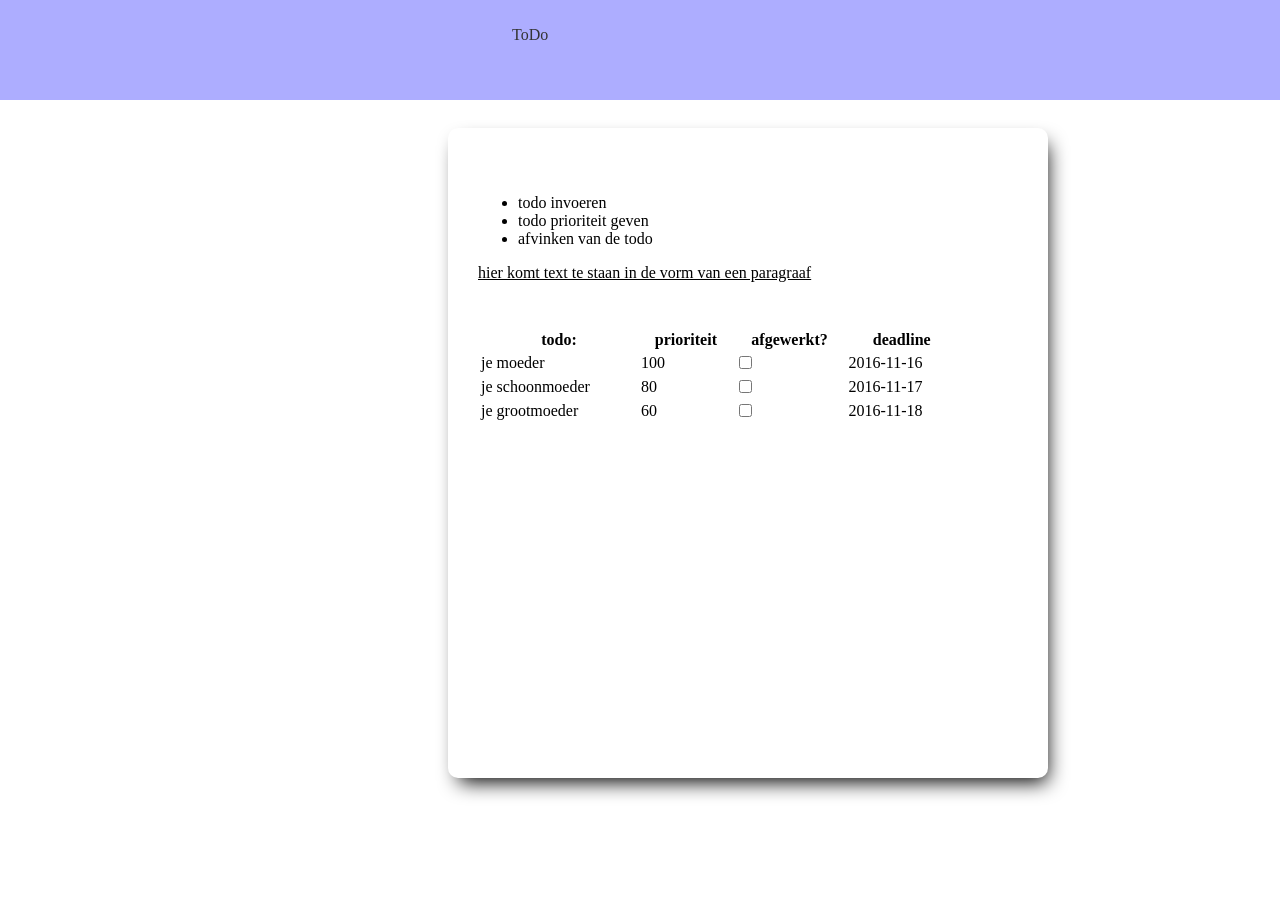
==== todolist.html @ f23e86a1 "update" ====
<!DOCTYPE html>
<html>

<head>

  	<link rel="stylesheet" href="css/stylesheet.css">
  <title>todo page</title>


  <title>Stay with me, get your work done</title>

  <meta charset="UTF-8">
  <meta name="StayWithMe" content="Task manager">
  <meta name="keywords" content="HTML, JavaScript, Todo, Task,">
  <meta name="author" content="Joris Jonk & Karsten van Herwaarden">
  </head>


<body>
    <div class="topbar">
    <div class="textdiv">
      ToDo
    </div>
    </div>
    <div class="boxed">
      <div class="editoptions">
        <ul>
          <br></br>
            <li> todo invoeren
            </li>
            <li> todo prioriteit geven
            </li>
            <li> afvinken van de todo
            </li>
        </ul>
        <u>  hier komt text te staan in de vorm van een paragraaf </u>

 </div>
 <div class="thelist">
        <table style="width:80%" >
            <tr>
                <th> todo: </th>
                <th> prioriteit </th>
                <th> afgewerkt? </th>
                <th> deadline </th>
            </tr>
            <tr>
                <td> je moeder </td>
                <td> 100 </td>
                <td> <input type="checkbox" name="check1" value="check"></td>
                <td> <time datetime="2016-11-16 20:00"> </time>2016-11-16</td>
            </tr>
            <tr>
                <td> je schoonmoeder </td>
                <td> 80 </td>
                <td> <input type="checkbox" name="check2" value="unchecked1"></td>
                <td> <time datetime="2016-11-16 20:00"> </time>2016-11-17</td>
            </tr>
            <tr>
                <td> je grootmoeder </td>
                <td> 60 </td>
                <td> <input type="checkbox" name="check3" value="unchecked2"></td>
                <td> <time datetime="2016-11-16 20:00"> </time>2016-11-18</td>
        </table>
    </div>
  </div>
  

</body>
</html>
---- css/stylesheet.css ----
.topbar {


    position: fixed;
    top: 0;
    background-color: #9999FF;
    opacity: 80%;
    height: 100px;
    width: 100%;

}
.div {
  margin: 0%;
}

.login{
  border-width: thin;
  border-color: grey;
  width: 600px;
  height: 650px;
  box-shadow: 5px 10px 20px -6px black;
  position: absolute;
  margin-top: 30%;
  margin-left: 35%;
  border-radius: 10px;
  background: #FFF;

}

.textdiv {
    position: relative;
    margin-top: 2%;
    margin-left: 40%;
    height: 50px;
    width: 200px

}

.div2 {
    background-color: #fff;
    height: 400px;
}

body {

      background-image: url("../bg_4.jpg");
      background-position: center top;
      background-repeat: no-repeat;
      margin: 0;
}


.boxed {

    border-width: thin;
    border-color: grey;
    width: 600px;
    height: 650px;
    box-shadow: 5px 10px 20px -6px black;
    position: absolute;
    margin-top: 10%;
    margin-left: 35%;
    border-radius: 10px;
    background: #FFF;

    }

.editoptions {
margin: 5%;
position: relative;

height: 50px;
width: 600px;
}

.thelist {
  position: relative;
  margin-top: 20%;
  margin left: 20%;
}

table {
margin-left: 5%;
}

.boxed2 {

    border-width: thin;
    border-color: grey;
    width: 600px;
    height: 650px;
    box-shadow: 5px 10px 20px -6px black;
    position: relative;

    margin-left: 35%;
    border-radius: 10px;
    background: #FFF;

    }
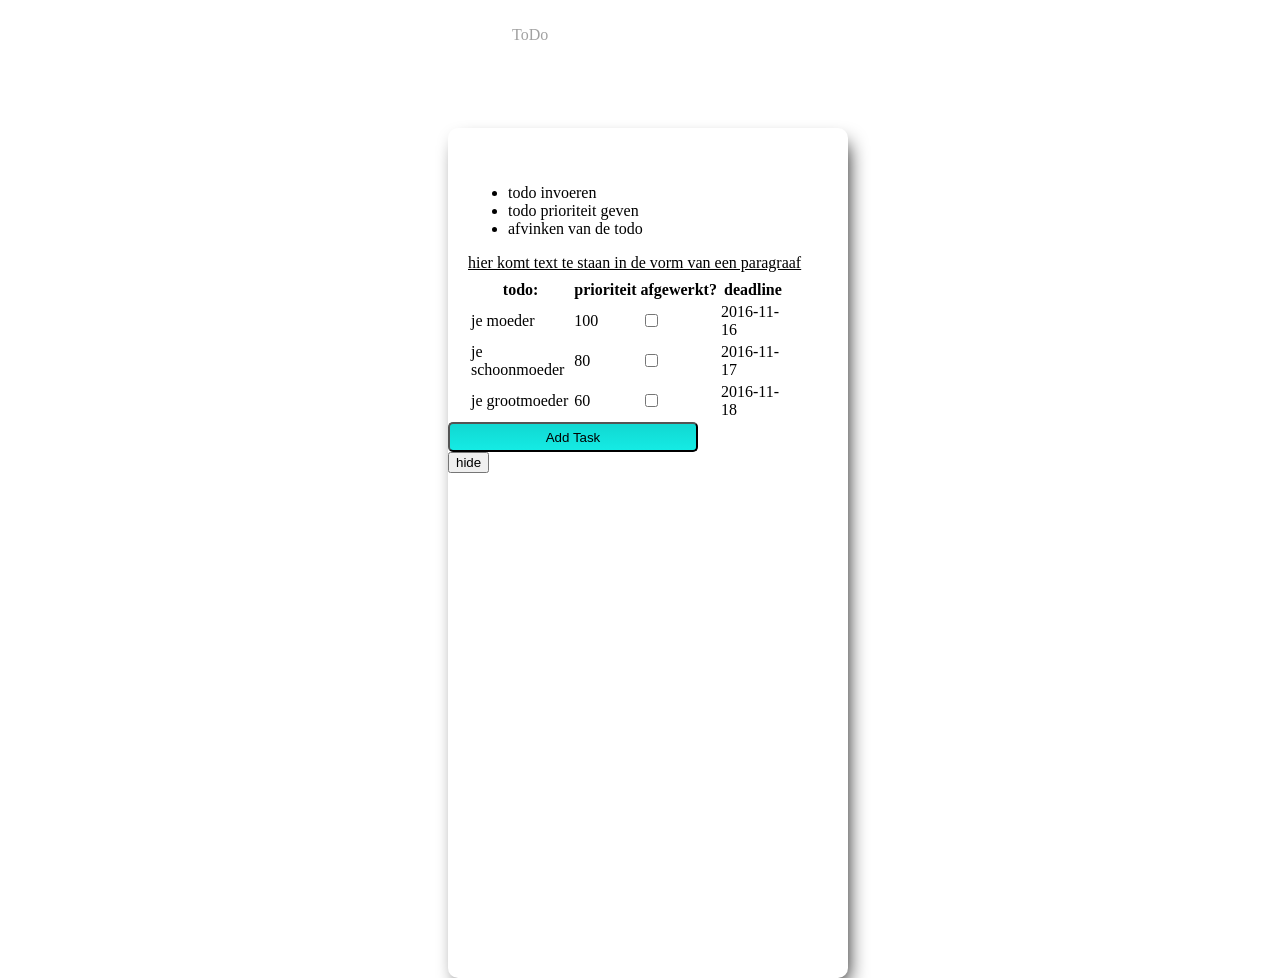
==== commit b62b1d49: "Popup-add task" ====
--- a/todolist.html
+++ b/todolist.html
@@ -4,6 +4,8 @@
 <head>
 
   	<link rel="stylesheet" href="css/stylesheet.css">
+
+    <script src="js/todoscript.js"></script>
   <title>todo page</title>
 
 
@@ -63,8 +65,33 @@
                 <td> <time datetime="2016-11-16 20:00"> </time>2016-11-18</td>
         </table>
     </div>
+
+
+    <button id="addtask_button" onclick="todo_popup_show()"> Add Task </button>
+    <br>
+
+    <!--
+test buttons
+    -->
+    <button onclick="todo_popup_hide()"> hide </button>
   </div>
-  
+
+
+<!--
+Popup Div voor het toevoegen van een taak, nog niet goed gestyled. Moet standaard gehide zijn.
+id komt voor in css + js
+-->
+
+<div class="addtask_popup" id="popup1">
+  <form name="taskinfo">
+    <input name="taskname" placeholder="todo here" > </input>
+    <br>
+    <input name="submit" type="submit" onclick="todo_popup_hide()"></input>
+  </form>
+</div>
+
+
+
 
 </body>
 </html>
--- a/css/stylesheet.css
+++ b/css/stylesheet.css
@@ -1,29 +1,93 @@
 .topbar {
-
-
     position: fixed;
     top: 0;
-    background-color: #9999FF;
+    background-color: #FFF;
     opacity: 80%;
-    height: 100px;
+    height: 50px;
     width: 100%;
+    opacity: 0.37;
 
 }
 .div {
   margin: 0%;
 }
 
+.logo {
+  margin: auto;
+  margin-top: 10%;
+  height: 100px;
+  width: 250px;
+  background-color: #000;
+
+}
+
+.inputfields {
+  margin: 10%;
+}
+
+#login_name{
+  width: 250px;
+  height: 30px;
+    border-radius: 5px;
+
+}
+#login_password{
+  width: 250px;
+  height: 30px;
+  margin-top: 5%;
+    border-radius: 5px;
+}
+#login_button{
+  width: 250px;
+  height: 30px;
+  margin-top: 10%;
+  background: linear-gradient(#11D8D2,#15EBE4);
+  border-color: #11D8D2;
+  border-radius: 5px;
+}
+#register_button{
+  width: 250px;
+  height: 30px;
+  margin-top: 5px;
+  border-radius: 5px;
+  background: linear-gradient(#11D8D2,#15EBE4);
+}
+
+#addtask_button{
+  width: 250px;
+  height: 30px;
+  border-radius: 5px;
+  background: linear-gradient(#11D8D2,#15EBE4);
+}
+
+#popup1 {
+  display: none;
+  width:400px;
+  height:600px;
+  opacity:.95;
+  top:0;
+  left:0;
+  position:fixed;
+  left: 50%;
+  background-color:#313131;
+  overflow:auto
+ }
+
+
+
+}
 .login{
   border-width: thin;
   border-color: grey;
-  width: 600px;
-  height: 650px;
+  width: 300px;
+  height: 350px;
   box-shadow: 5px 10px 20px -6px black;
   position: absolute;
-  margin-top: 30%;
-  margin-left: 35%;
+  margin-top: 10%;
+  margin-left: 38%;
   border-radius: 10px;
   background: #FFF;
+
 
 }
 
@@ -47,6 +111,8 @@
       background-position: center top;
       background-repeat: no-repeat;
       margin: 0;
+       background-size: 100%;
+       background-attachment: fixed;
 }
 
 
@@ -54,8 +120,8 @@
 
     border-width: thin;
     border-color: grey;
-    width: 600px;
-    height: 650px;
+    width: 400px;
+    height: 850px;
     box-shadow: 5px 10px 20px -6px black;
     position: absolute;
     margin-top: 10%;
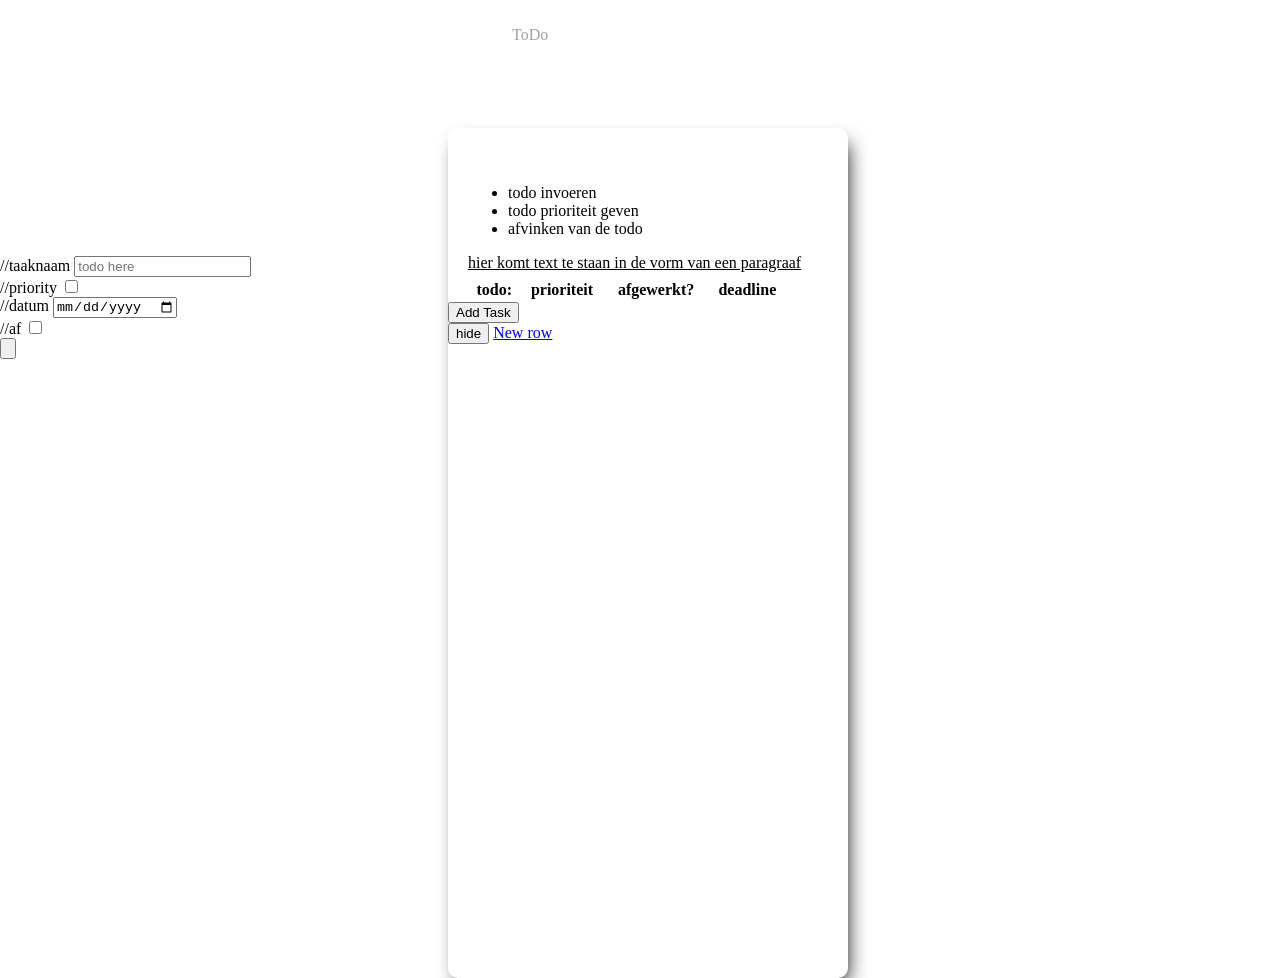
==== commit 0bbada70: "update" ====
--- a/todolist.html
+++ b/todolist.html
@@ -38,31 +38,22 @@
         <u>  hier komt text te staan in de vorm van een paragraaf </u>
 
  </div>
+
  <div class="thelist">
-        <table style="width:80%" >
+        <table style="width:80%" class="ajaxlist" >
+          <thead>
             <tr>
                 <th> todo: </th>
                 <th> prioriteit </th>
                 <th> afgewerkt? </th>
                 <th> deadline </th>
             </tr>
-            <tr>
-                <td> je moeder </td>
-                <td> 100 </td>
-                <td> <input type="checkbox" name="check1" value="check"></td>
-                <td> <time datetime="2016-11-16 20:00"> </time>2016-11-16</td>
-            </tr>
-            <tr>
-                <td> je schoonmoeder </td>
-                <td> 80 </td>
-                <td> <input type="checkbox" name="check2" value="unchecked1"></td>
-                <td> <time datetime="2016-11-16 20:00"> </time>2016-11-17</td>
-            </tr>
-            <tr>
-                <td> je grootmoeder </td>
-                <td> 60 </td>
-                <td> <input type="checkbox" name="check3" value="unchecked2"></td>
-                <td> <time datetime="2016-11-16 20:00"> </time>2016-11-18</td>
+          </thead>
+
+          <tbody id="t_newadd">
+
+          </tbody>
+
         </table>
     </div>
 
@@ -74,6 +65,7 @@
 test buttons
     -->
     <button onclick="todo_popup_hide()"> hide </button>
+    <a href="#" id="addScnt"> New row </a>
   </div>
 
 
@@ -83,11 +75,23 @@
 -->
 
 <div class="addtask_popup" id="popup1">
-  <form name="taskinfo">
+
+  <form name="taskinfo" onsubmit="return by_observer();">
+    //taaknaam
     <input name="taskname" placeholder="todo here" > </input>
     <br>
-    <input name="submit" type="submit" onclick="todo_popup_hide()"></input>
+    //priority
+    <input name="priority" type="checkbox"> </input>
+    <br>
+    //datum
+    <input name="date" type="date"> <br> </input>
+    //af
+    <input name="done" type="checkbox"> </input>
+    <br>
+
+    <input name="submit" type="button" onclick="todo_popup_hide();"></input>
   </form>
+
 </div>
 
 
--- a/css/stylesheet.css
+++ b/css/stylesheet.css
@@ -1,4 +1,6 @@
 .topbar {
+
+
     position: fixed;
     top: 0;
     background-color: #FFF;
@@ -17,7 +19,19 @@
   margin-top: 10%;
   height: 100px;
   width: 250px;
-  background-color: #000;
+  background-color: #FFF;
+  opacity: 0.8;
+
+}
+
+.logopic {
+  background-color: #FFF;
+  background-image: url(../Media/yetib.png);
+background-size: 100%;
+width: 100px;
+height: 100px;
+margin-left: 30%;
+
 
 }
 
@@ -44,6 +58,8 @@
   background: linear-gradient(#11D8D2,#15EBE4);
   border-color: #11D8D2;
   border-radius: 5px;
+  color: white;
+    font-weight: bolder;
 }
 #register_button{
   width: 250px;
@@ -51,29 +67,8 @@
   margin-top: 5px;
   border-radius: 5px;
   background: linear-gradient(#11D8D2,#15EBE4);
-}
-
-#addtask_button{
-  width: 250px;
-  height: 30px;
-  border-radius: 5px;
-  background: linear-gradient(#11D8D2,#15EBE4);
-}
-
-#popup1 {
-  display: none;
-  width:400px;
-  height:600px;
-  opacity:.95;
-  top:0;
-  left:0;
-  position:fixed;
-  left: 50%;
-  background-color:#313131;
-  overflow:auto
- }
-
-
+  color: white;
+  font-weight: bolder;
 
 }
 .login{
@@ -162,4 +157,11 @@
     border-radius: 10px;
     background: #FFF;
 
-    }
+}
+
+.addtask_popup{
+  position: absolute;
+  margin-top: 20%;
+
+
+}
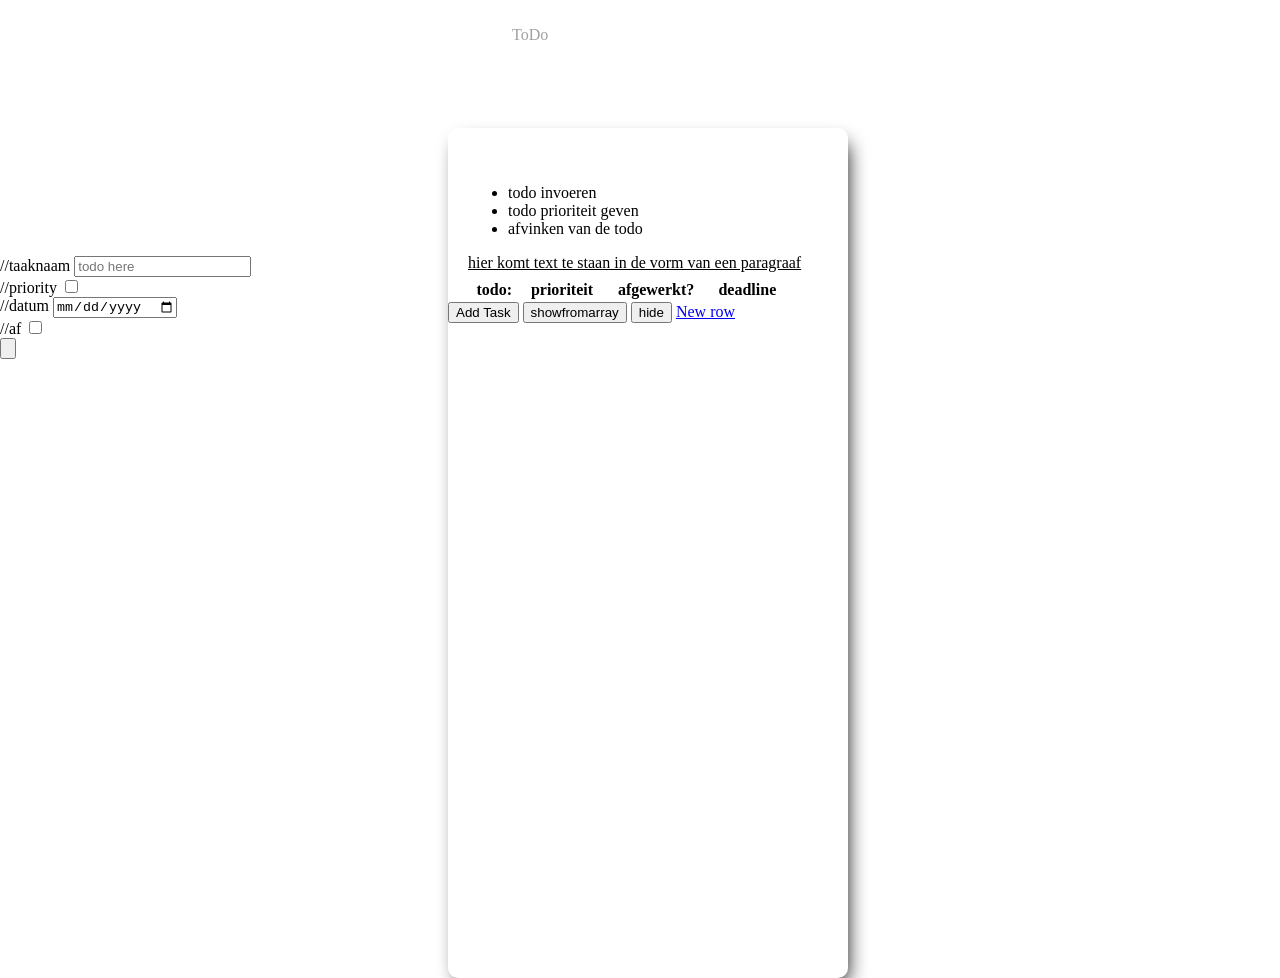
==== commit 7a57bf2a: "add todos" ====
--- a/todolist.html
+++ b/todolist.html
@@ -58,8 +58,8 @@
     </div>
 
 
-    <button id="addtask_button" onclick="todo_popup_show()"> Add Task </button>
-    <br>
+    <button id="addtask_button" onclick="addtodo();"> Add Task </button>
+      <button id="show" onclick="showtodofromarray(todolist);"> showfromarray</button>
 
     <!--
 test buttons
@@ -89,7 +89,7 @@
     <input name="done" type="checkbox"> </input>
     <br>
 
-    <input name="submit" type="button" onclick="todo_popup_hide();"></input>
+    <input name="submit" type="button" onclick="addtodo(taskinfo);"></input>
   </form>
 
 </div>
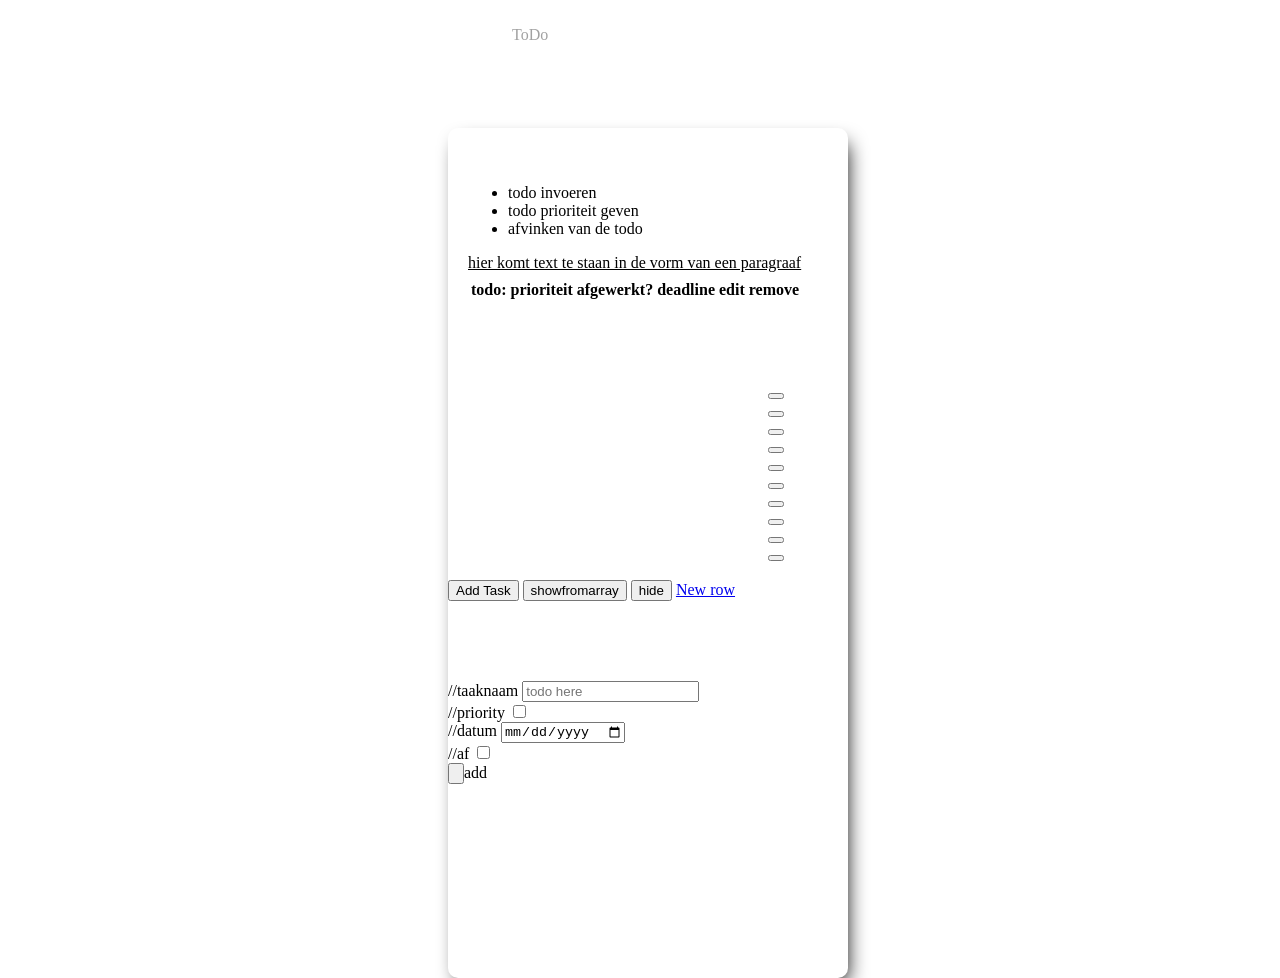
==== commit 5be3251f: "check" ====
--- a/todolist.html
+++ b/todolist.html
@@ -47,6 +47,8 @@
                 <th> prioriteit </th>
                 <th> afgewerkt? </th>
                 <th> deadline </th>
+                <th> edit </th>
+                <th> remove </th>
             </tr>
           </thead>
 
@@ -56,9 +58,30 @@
 
         </table>
     </div>
-
-
-    <button id="addtask_button" onclick="addtodo();"> Add Task </button>
+    <div class="editbuttons">
+      <button name="but1" onclick="showeditbutton(1)"></button>
+      <br>
+          <button name="but2" onclick="showeditbutton(2)"></button>
+                <br>
+            <button name="but3" onclick="showeditbutton(3)"></button>
+                  <br>
+      <button name="but4" onclick="showeditbutton(4)"></button>
+            <br>
+              <button name="but5" onclick="showeditbutton(5)"></button>
+                    <br>
+                      <button name="but6" onclick="showeditbutton(6)"></button>
+                            <br>
+                              <button name="but7" onclick="showeditbutton(7)"></button>
+                                    <br>
+                                      <button name="but8" onclick="showeditbutton(8)"></button>
+                                            <br>
+                                              <button name="but9" onclick="showeditbutton(9)"></button>
+                                                    <br>
+                                                      <button name="but10" onclick="showeditbutton(10)"></button>
+<br>
+<br>
+</div>
+<div>    <button id="addtask_button" onclick="addtodo();"> Add Task </button>
       <button id="show" onclick="showtodofromarray(todolist);"> showfromarray</button>
 
     <!--
@@ -89,8 +112,10 @@
     <input name="done" type="checkbox"> </input>
     <br>
 
-    <input name="submit" type="button" onclick="addtodo(taskinfo);"></input>
+    <input name="submit" type="button" onclick="addtodo(taskinfo);">add</input>
+    <input id="editshow" name="submit" type="button" onclick="changetodo(taskinfo);"></input>
   </form>
+
 
 </div>
 
--- a/css/stylesheet.css
+++ b/css/stylesheet.css
@@ -165,3 +165,12 @@
 
 
 }
+.editbuttons {
+  position: static;
+  margin-left: 80%;
+  margin-top: 20%;
+}
+
+#editshow {
+  display: none;
+}
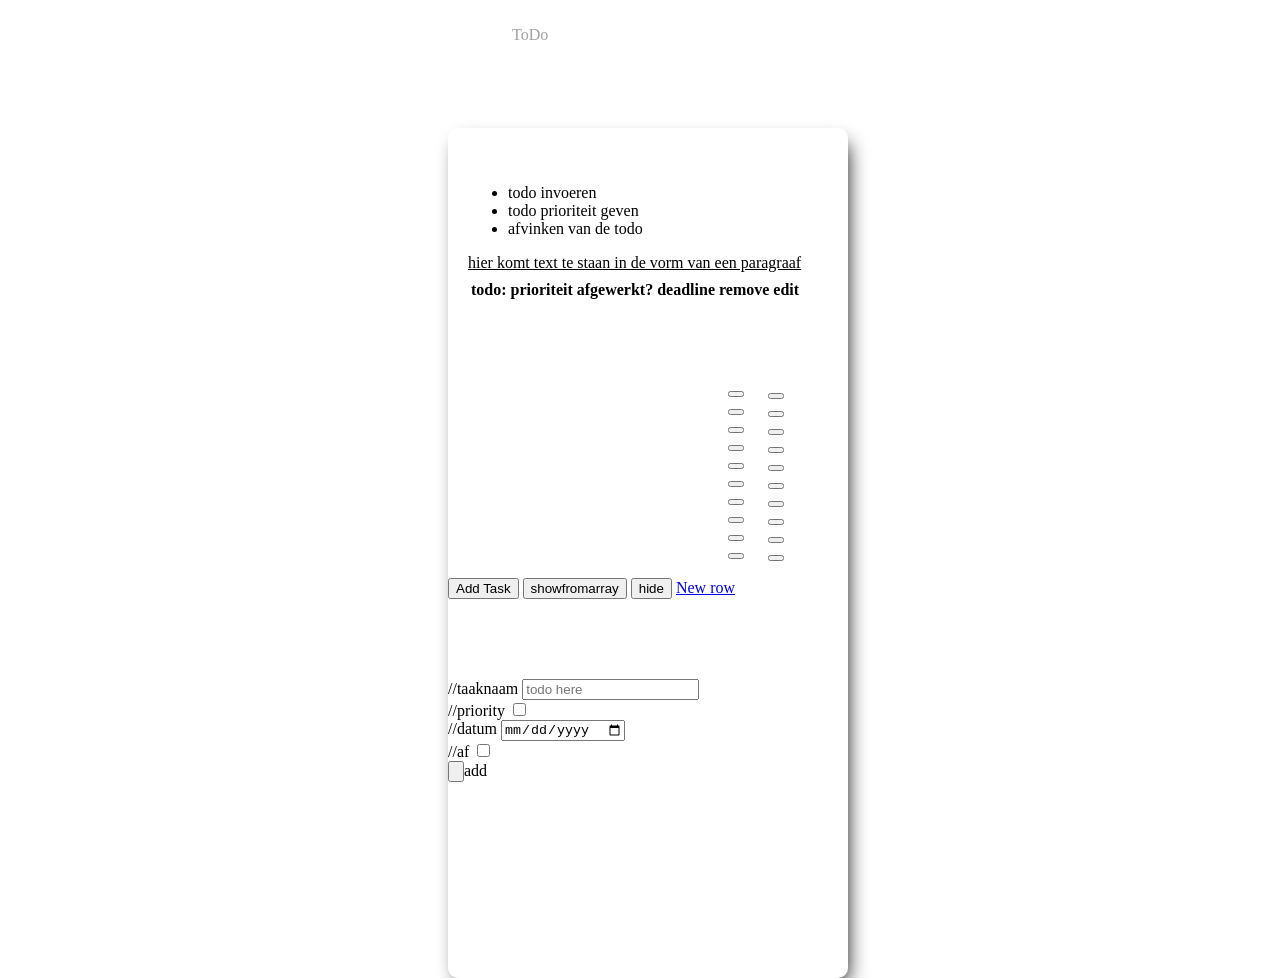
==== commit b6249345: "afgetekend" ====
--- a/todolist.html
+++ b/todolist.html
@@ -47,8 +47,8 @@
                 <th> prioriteit </th>
                 <th> afgewerkt? </th>
                 <th> deadline </th>
+                <th> remove </th>
                 <th> edit </th>
-                <th> remove </th>
             </tr>
           </thead>
 
@@ -78,6 +78,29 @@
                                               <button name="but9" onclick="showeditbutton(9)"></button>
                                                     <br>
                                                       <button name="but10" onclick="showeditbutton(10)"></button>
+<br>
+<br>
+</div>
+<div class="removebuttons">
+  <button name="but1" onclick="remove(1)"></button>
+  <br>
+      <button name="but2" onclick="remove(2)"></button>
+            <br>
+        <button name="but3" onclick="remove(3)"></button>
+              <br>
+  <button name="but4" onclick="remove(4)"></button>
+        <br>
+          <button name="but5" onclick="remove(5)"></button>
+                <br>
+                  <button name="but6" onclick="remove(6)"></button>
+                        <br>
+                          <button name="but7" onclick="remove(7)"></button>
+                                <br>
+                                  <button name="but8" onclick="remove(8)"></button>
+                                        <br>
+                                          <button name="but9" onclick="remove(9)"></button>
+                                                <br>
+                                                  <button name="but10" onclick="remove(10)"></button>
 <br>
 <br>
 </div>
--- a/css/stylesheet.css
+++ b/css/stylesheet.css
@@ -174,3 +174,9 @@
 #editshow {
   display: none;
 }
+
+.removebuttons{
+  position: static;
+  margin-left: 70%;
+  margin-top:-50%;
+}
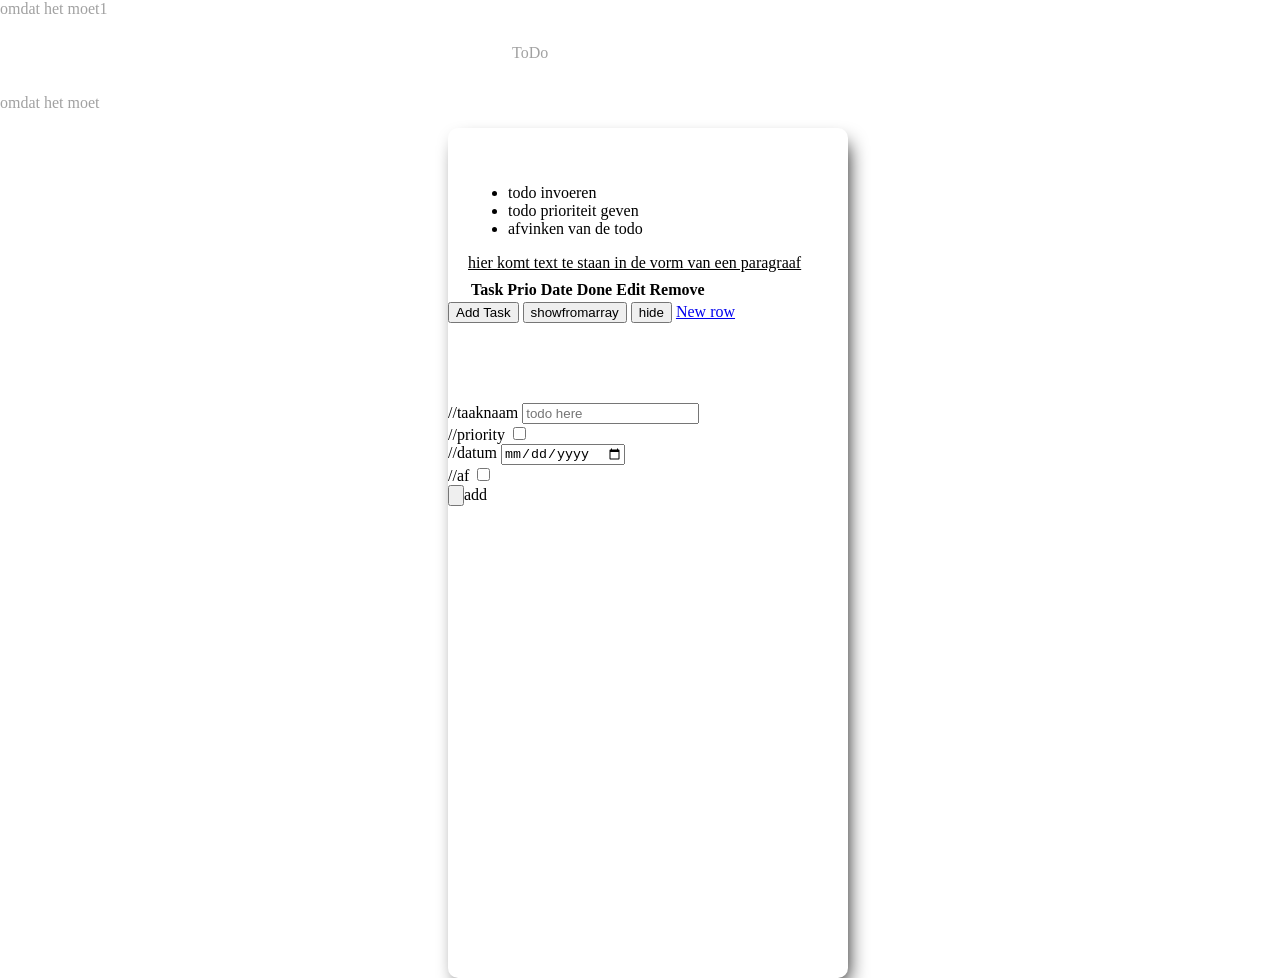
==== commit b6fe4d6f: "Todos from server" ====
--- a/todolist.html
+++ b/todolist.html
@@ -4,8 +4,10 @@
 <head>
 
   	<link rel="stylesheet" href="css/stylesheet.css">
+    <script src="js/todoscript.js"></script>
+    <script src="js/jquery-3.1.1.min.js"></script>
+    <script src="todo-client.js"></script>
 
-    <script src="js/todoscript.js"></script>
   <title>todo page</title>
 
 
@@ -35,76 +37,26 @@
             <li> afvinken van de todo
             </li>
         </ul>
-        <u>  hier komt text te staan in de vorm van een paragraaf </u>
+        <u>  
+          hier komt text te staan in de vorm van een paragraaf 
+       </u>
 
  </div>
 
- <div class="thelist">
-        <table style="width:80%" class="ajaxlist" >
-          <thead>
-            <tr>
-                <th> todo: </th>
-                <th> prioriteit </th>
-                <th> afgewerkt? </th>
-                <th> deadline </th>
-                <th> remove </th>
-                <th> edit </th>
-            </tr>
-          </thead>
+<div class="thelist">
+<table>
+    <tr>
+        <th>Task</th>
+        <th>Prio</th>
+        <th>Date</th>
+        <th>Done</th>
+        <th>Edit</th>
+        <th>Remove</th>
+    </tr>
+</table>
 
-          <tbody id="t_newadd">
 
-          </tbody>
-
-        </table>
-    </div>
-    <div class="editbuttons">
-      <button name="but1" onclick="showeditbutton(1)"></button>
-      <br>
-          <button name="but2" onclick="showeditbutton(2)"></button>
-                <br>
-            <button name="but3" onclick="showeditbutton(3)"></button>
-                  <br>
-      <button name="but4" onclick="showeditbutton(4)"></button>
-            <br>
-              <button name="but5" onclick="showeditbutton(5)"></button>
-                    <br>
-                      <button name="but6" onclick="showeditbutton(6)"></button>
-                            <br>
-                              <button name="but7" onclick="showeditbutton(7)"></button>
-                                    <br>
-                                      <button name="but8" onclick="showeditbutton(8)"></button>
-                                            <br>
-                                              <button name="but9" onclick="showeditbutton(9)"></button>
-                                                    <br>
-                                                      <button name="but10" onclick="showeditbutton(10)"></button>
-<br>
-<br>
-</div>
-<div class="removebuttons">
-  <button name="but1" onclick="remove(1)"></button>
-  <br>
-      <button name="but2" onclick="remove(2)"></button>
-            <br>
-        <button name="but3" onclick="remove(3)"></button>
-              <br>
-  <button name="but4" onclick="remove(4)"></button>
-        <br>
-          <button name="but5" onclick="remove(5)"></button>
-                <br>
-                  <button name="but6" onclick="remove(6)"></button>
-                        <br>
-                          <button name="but7" onclick="remove(7)"></button>
-                                <br>
-                                  <button name="but8" onclick="remove(8)"></button>
-                                        <br>
-                                          <button name="but9" onclick="remove(9)"></button>
-                                                <br>
-                                                  <button name="but10" onclick="remove(10)"></button>
-<br>
-<br>
-</div>
-<div>    <button id="addtask_button" onclick="addtodo();"> Add Task </button>
+<div >    <button id="addtask_button" onclick="addtodo();"> Add Task </button>
       <button id="show" onclick="showtodofromarray(todolist);"> showfromarray</button>
 
     <!--
--- a/css/stylesheet.css
+++ b/css/stylesheet.css
@@ -10,6 +10,16 @@
     opacity: 0.37;
 
 }
+
+.topbar::after{
+  content: "omdat het moet";
+}
+
+.topbar::before{
+  content: "omdat het moet1";
+}
+
+
 .div {
   margin: 0%;
 }
@@ -31,26 +41,55 @@
 width: 100px;
 height: 100px;
 margin-left: 30%;
-
-
 }
 
 .inputfields {
+  border-spacing: 2px;
   margin: 10%;
+  padding: 2px;
 }
 
 #login_name{
   width: 250px;
   height: 30px;
-    border-radius: 5px;
-
-}
+  border-radius: 5px;
+}
+
+#login_name:focus{
+  border-radius: 5px;
+  border-color:#58C1FF;
+  border-width:medium;
+  box-shadow: 0px 0px 0px 0px black;
+}
+
+#login_name:hover{
+  border-radius: 5px;
+  border-color:#58C1FF;
+  border-width: small;
+  box-shadow: 0px 0px 0px 0px black;
+}
+
 #login_password{
   width: 250px;
   height: 30px;
   margin-top: 5%;
-    border-radius: 5px;
-}
+  border-radius: 5px;
+}
+
+#login_password:hover{
+  border-radius: 5px;
+  border-color:#58C1FF;
+  border-width: small;
+  box-shadow: 0px 0px 0px 0px black;
+}
+
+
+#login_password:focus{
+  border-color:#58C1FF;
+  border-width: medium;
+  box-shadow: 0px 0px 0px 0px black;
+}
+
 #login_button{
   width: 250px;
   height: 30px;
@@ -59,8 +98,10 @@
   border-color: #11D8D2;
   border-radius: 5px;
   color: white;
-    font-weight: bolder;
-}
+  font-weight: bolder;
+}
+
+
 #register_button{
   width: 250px;
   height: 30px;
@@ -69,8 +110,8 @@
   background: linear-gradient(#11D8D2,#15EBE4);
   color: white;
   font-weight: bolder;
-
-}
+}
+
 .login{
   border-width: thin;
   border-color: grey;
@@ -80,10 +121,13 @@
   position: absolute;
   margin-top: 10%;
   margin-left: 38%;
+  padding-top: 18px;
+  padding-bottom: 18px;
+  pading-left: 13px;
+  padding-right: 13px;
   border-radius: 10px;
   background: #FFF;
-
-
+  animation: SignIn 1s;
 }
 
 .textdiv {
@@ -92,7 +136,6 @@
     margin-left: 40%;
     height: 50px;
     width: 200px
-
 }
 
 .div2 {
@@ -101,18 +144,16 @@
 }
 
 body {
-
       background-image: url("../bg_4.jpg");
       background-position: center top;
       background-repeat: no-repeat;
       margin: 0;
-       background-size: 100%;
-       background-attachment: fixed;
+      background-size: 100%;
+      background-attachment: fixed;
 }
 
 
 .boxed {
-
     border-width: thin;
     border-color: grey;
     width: 400px;
@@ -123,7 +164,6 @@
     margin-left: 35%;
     border-radius: 10px;
     background: #FFF;
-
     }
 
 .editoptions {
@@ -180,3 +220,15 @@
   margin-left: 70%;
   margin-top:-50%;
 }
+
+@keyframes SignIn {
+  from {
+    opacity: 0;
+    transform: scale(.6);
+  }
+
+  to{
+    opacity: 1;
+    transform: scale(1);
+  }
+}
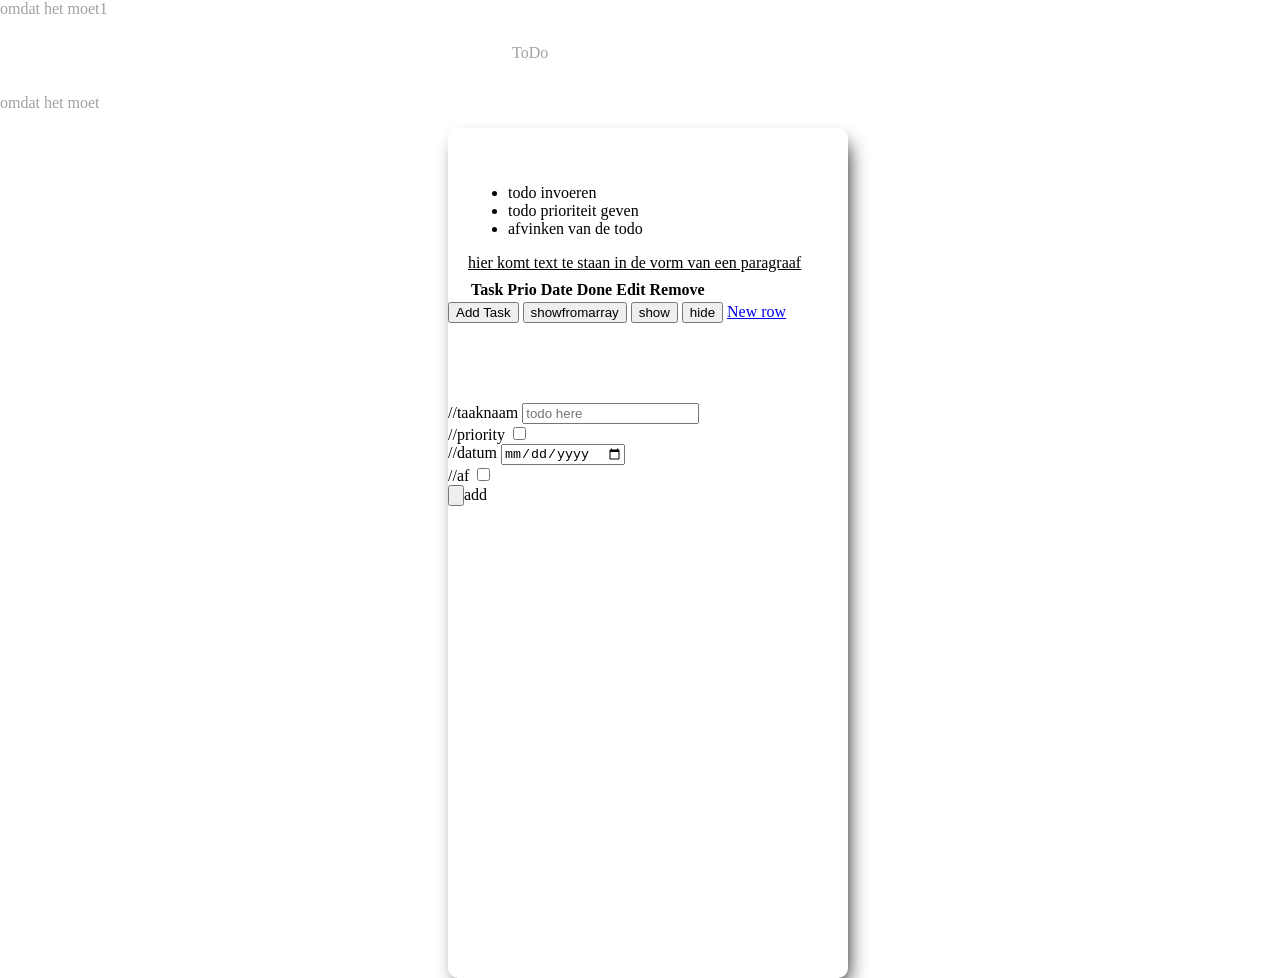
==== commit 09859e26: "todo client" ====
--- a/todolist.html
+++ b/todolist.html
@@ -37,8 +37,8 @@
             <li> afvinken van de todo
             </li>
         </ul>
-        <u>  
-          hier komt text te staan in de vorm van een paragraaf 
+        <u>
+          hier komt text te staan in de vorm van een paragraaf
        </u>
 
  </div>
@@ -62,6 +62,7 @@
     <!--
 test buttons
     -->
+    <button onclick="todo_popup_show()"> show </button>
     <button onclick="todo_popup_hide()"> hide </button>
     <a href="#" id="addScnt"> New row </a>
   </div>
@@ -73,21 +74,20 @@
 -->
 
 <div class="addtask_popup" id="popup1">
-
-  <form name="taskinfo" onsubmit="return by_observer();">
-    //taaknaam
-    <input name="taskname" placeholder="todo here" > </input>
+     //taaknaam
+    <input id="add_taskname" name="taskname" placeholder="todo here" > </input>
     <br>
     //priority
-    <input name="priority" type="checkbox"> </input>
+    <input id="add_priority" name="priority" type="checkbox"> </input>
     <br>
     //datum
-    <input name="date" type="date"> <br> </input>
+    <input id="add_date" name="date" type="date"> <br> </input>
     //af
-    <input name="done" type="checkbox"> </input>
+    <input id="add_done" name="done" type="checkbox"> </input>
     <br>
+    <input id="add_submit" name="submit" type="button">add</input>
 
-    <input name="submit" type="button" onclick="addtodo(taskinfo);">add</input>
+
     <input id="editshow" name="submit" type="button" onclick="changetodo(taskinfo);"></input>
   </form>
 
